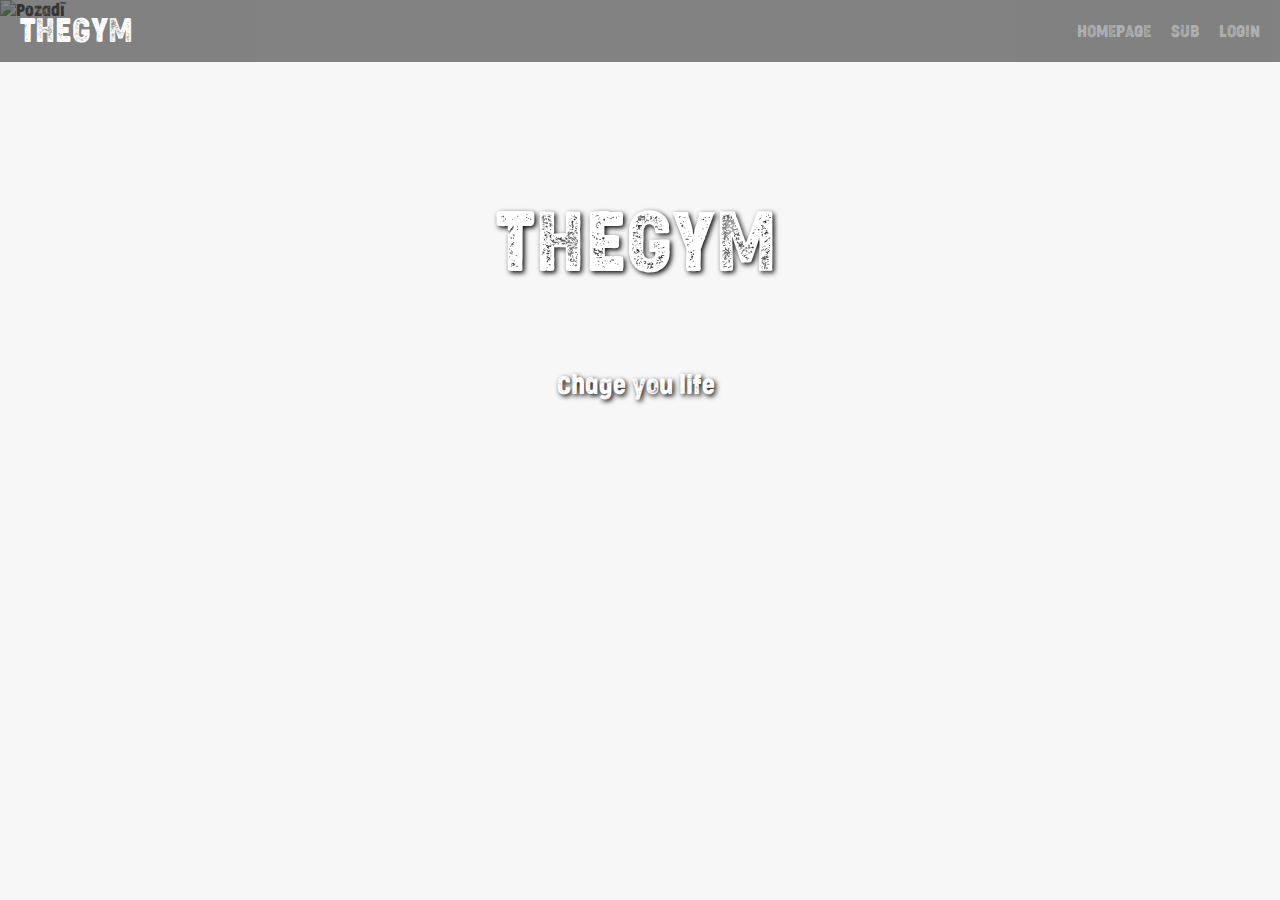
==== Webovka/index.html @ 72be89c3 "first commit" ====
<!DOCTYPE html>
<html lang="en">
<head>
    <meta charset="UTF-8">
    <meta name="viewport" content="width=device-width, initial-scale=1.0">
    <title>WEBOVKA</title>
    <link rel="stylesheet" href="style.css">
</head>
<body>
    
   
    <div class="image-container">
        <nav class="navbar">
            <div class="logo">THEGYM</div>
            <ul class="nav-links">
              <li><a href="#homepage">HOMEPAGE</a></li>
              <li><a href="clenstvi.html">SUB</a></li>
              <li><a href="login.html">LOGIN</a></li>
            </ul>
        </nav>
        <img src="889638-Fitness-Workout-Brunette-girl-Hands-Uniform.jpg" alt="Pozadí" class="background-image">
        <div class="text">
            <h1>THEGYM</h1>
            <p>Chage you life</p>
          </div>
      </div>
</body>
</html>
---- Webovka/style.css ----
body {
    margin: 0;
    font-family: myFirstFont;
    background-color: #f7f7f7;
    color: #333;
    
}
html, body {

  height: 100%;
}
@media (max-width: 768px) { .membership-container {
  flex-direction: row; 
  
}}

@media (max-width: 768px) { .text {
  margin-top: -20px; 
  
}}

 

@font-face
{

    font-family: myFirstFont;
    src: url(cocogoose.condensed-letterpress.ttf);
  

    font-weight: bold;
}
.navbar {
    display: flex;
    justify-content: space-between;
    align-items: center;
    background-color: #333; 
    color: white;
    padding: 10px 20px;
    position: sticky; 
    top: 0;
    z-index: 1000;
    opacity: 60%;
  }
  
  
  .logo {
    font-size: 2em;
    font-weight: bold;
  }
  
 
  .nav-links {
    list-style: none;
    display: flex;
    gap: 20px;
    margin: 0;
    padding: 0;

  }
  
  .nav-links li {
    display: inline;
    
  }
  
  .nav-links a {
    color: gray;
    text-decoration: none;
    font-size: 1em;
    transition: color 0.3s opacity 0.3s ease;
  }
  
  .nav-links a:hover {
    color: white;
    opacity: 1;
   
  }
  

  .text {
    padding: 20px;
    text-align: center;
    margin-top: -250px; 
    padding-left:1%;
   
  }
  
  h1 {
    font-size: 5em;
    
  }
  
  p {
    font-size: 1.5em;
  }

  .membership-container {
    display: flex;
    justify-content: space-around;
    flex-wrap: wrap;
    margin: 50px;
}
.membership-plan {
  background-color: #000;
  color: #fff;
  padding: 20px;
  border-radius: 10px;
  text-align: center;
  width: 30%;
  opacity: 78%;
  transition: transform 0.3s ease, opacity 0.3s ease;
}
.membership-plan:hover {
  transform: scale(1.1);
  opacity: 100%;
}
.plan-title {
    font-size: 24px;
    font-weight: bold;
}

.price {
    font-size: 28px;
    color: #f0d90f;
    font-family: Arial, Helvetica, sans-serif;
    font-weight: bold;
    font-style: italic;
}

.image-container {
    position: relative;
    width: 100%;
    height: 100vh; 
    overflow: hidden;
  }
  .text {
    position: relative;
    z-index: 1;
    display: flex;
    flex-direction: column;
    justify-content: center;
    align-items: center;
    height: 100%;
    color: white;
    text-shadow: 2px 2px 5px black;
  }
  
  .background-image {
    position: absolute;
    top: 0;
    
    width: 100%;
    height: 100%;
    object-fit: cover; 
    z-index: -1; 
  }



.header-overlay {
    background-color: rgba(0, 0, 0, 0.6);
    padding: 20px;
}

.header h1 {
    font-size: 3rem;
    margin: 0;
}

.header h2 {
    font-size: 2rem;
    margin: 10px 0 0;
}
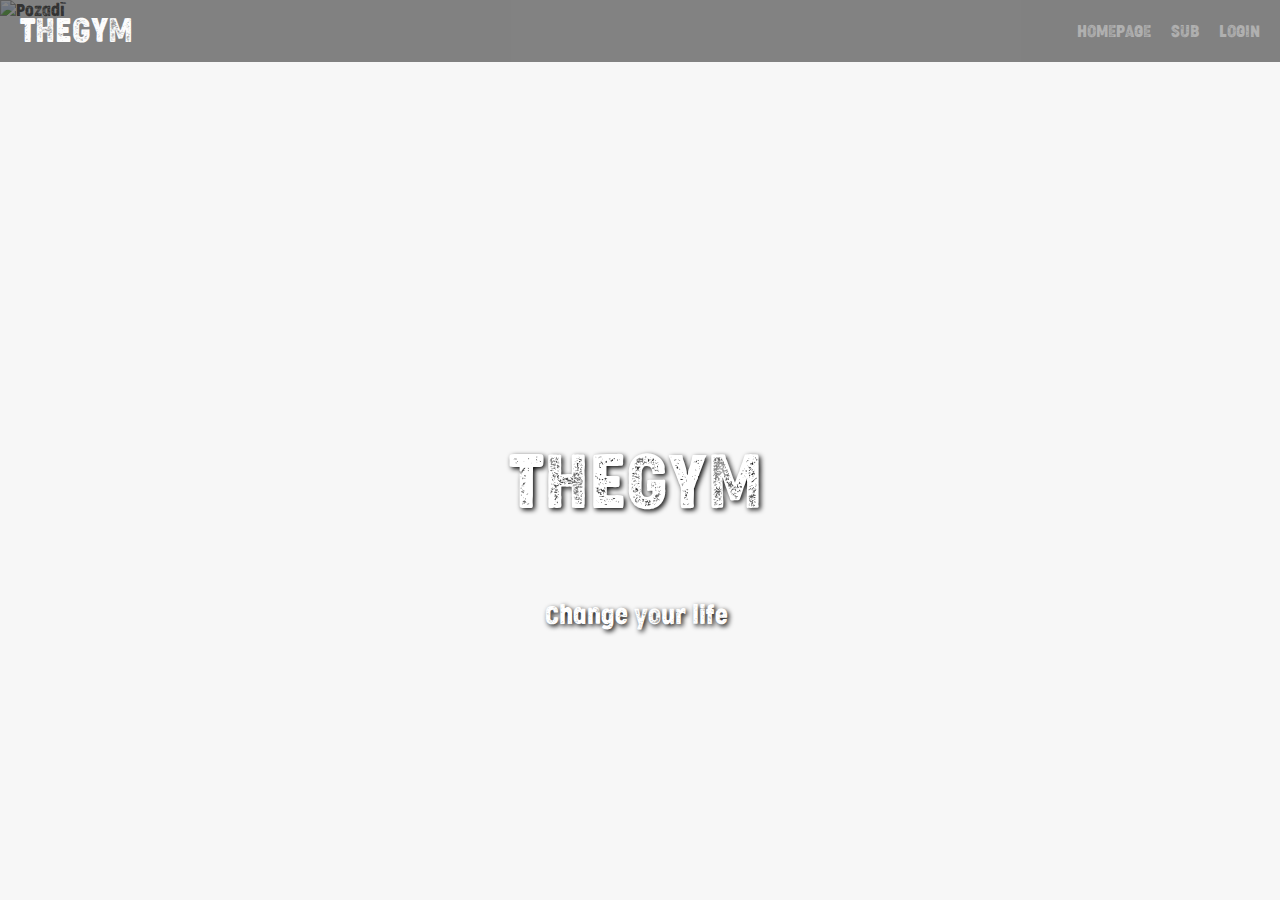
==== commit 8df88ed5: "username,github.io" ====
--- a/Webovka/index.html
+++ b/Webovka/index.html
@@ -19,9 +19,9 @@
             </ul>
         </nav>
         <img src="889638-Fitness-Workout-Brunette-girl-Hands-Uniform.jpg" alt="Pozadí" class="background-image">
-        <div class="text">
+        <div class="textt">
             <h1>THEGYM</h1>
-            <p>Chage you life</p>
+            <p>Change your life</p>
           </div>
       </div>
 </body>
--- a/Webovka/style.css
+++ b/Webovka/style.css
@@ -78,16 +78,16 @@
   }
   
 
-  .text {
+  .textt {
     padding: 20px;
     text-align: center;
-    margin-top: -250px; 
+    margin-top: -10px; 
     padding-left:1%;
    
   }
   
   h1 {
-    font-size: 5em;
+    font-size: 4.5em;
     
   }
   
@@ -134,7 +134,7 @@
     height: 100vh; 
     overflow: hidden;
   }
-  .text {
+  .textt {
     position: relative;
     z-index: 1;
     display: flex;
